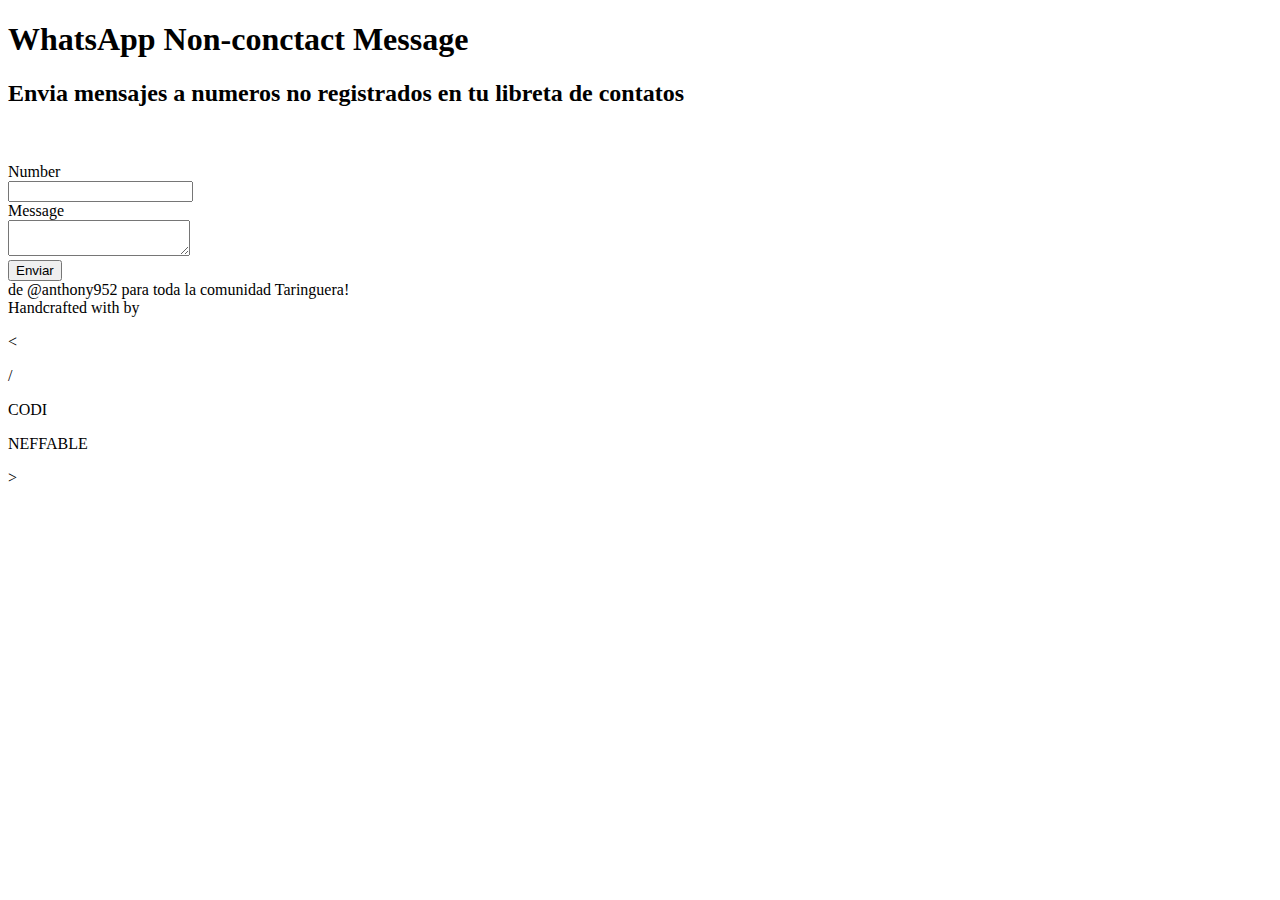
==== es/index.html @ 8f2720e5 "a2" ====
<!DOCTYPE html>
<html>
	<head>
		<meta charset="UTF-8">
		<meta name="viewport" content="width=device-width, initial-scale=1">
	<link href="/css/pace.css" rel="stylesheet" type="text/css"> 
		<link href="../css/font-awesome.css" rel="stylesheet" type="text/css"> 
		<link href="../css/reset.css" rel="stylesheet" type="text/css"> 
		<link href="../css/stylesa.css" rel="stylesheet" type="text/css" media="only screen and (min-width: 0px) and (max-width: 479px)" >
		<link href="../css/stylesa480.css" rel="stylesheet" type="text/css" media="only screen and (min-width: 480px) and (max-width: 767px)" >
		<link href="../css/stylesa1024.css" rel="stylesheet" type="text/css" media="only screen and (min-width: 1024px) and (max-width: 999999px)" >
		<link href="../css/stylesa768.css" rel="stylesheet" type="text/css" media="only screen and (min-width: 768px) and (max-width: 1023px)" >
		<link href="../css/styles-fonts.css" rel="stylesheet" type="text/css" >

		<link rel="apple-touch-icon" sizes="57x57" href="/icon/apple-icon-57x57.png">
		<link rel="apple-touch-icon" sizes="60x60" href="/icon/apple-icon-60x60.png">
		<link rel="apple-touch-icon" sizes="72x72" href="/icon/apple-icon-72x72.png">
		<link rel="apple-touch-icon" sizes="76x76" href="/icon/apple-icon-76x76.png">
		<link rel="apple-touch-icon" sizes="114x114" href="/icon/apple-icon-114x114.png">
		<link rel="apple-touch-icon" sizes="120x120" href="/icon/apple-icon-120x120.png">
		<link rel="apple-touch-icon" sizes="144x144" href="/icon/apple-icon-144x144.png">
		<link rel="apple-touch-icon" sizes="152x152" href="/icon/apple-icon-152x152.png">
		<link rel="apple-touch-icon" sizes="180x180" href="/icon/apple-icon-180x180.png">
		<link rel="icon" type="image/png" sizes="192x192"  href="/icon/android-icon-192x192.png">
		<link rel="icon" type="image/png" sizes="32x32" href="/icon/favicon-32x32.png">
		<link rel="icon" type="image/png" sizes="96x96" href="/icon/favicon-96x96.png">
		<link rel="icon" type="image/png" sizes="16x16" href="/icon/favicon-16x16.png">
		<link rel="manifest" href="/icon/manifest.json">
		<meta name="msapplication-TileColor" content="#ffffff">
		<meta name="msapplication-TileImage" content="/icon/ms-icon-144x144.png">
		<meta name="theme-color" content="#ffffff">





		<title>WhatsAppNCM</title>
	</head>
	<body>
		
	

		<main>
		<section class="inf" id="sect6"><div class="overflowWrap">
			
			
			<div class="content-wrap" id="sect6-wrap">
			

						<div id="sect3-title"><h1 id="sect-title" class="">WhatsApp Non-conctact Message</h1></div><div id="sect6-subtitle"><h2 class="">Envia mensajes a numeros no registrados en tu libreta de contatos</h2></div><br><br>
				<form id="send-form" name="send-form">
					
					
			

<div class="textarea-cont ">
					<div id="textarea-title">
						<div id="textarea-icon">
							<span class="fa-user-o fa fa"></span>
						</div>
						<label class="formlabels" for="description">Number</label>
					</div>
						<input class="inputForm" type="number" id="name" name="name" required>
					</div>


					<div class="textarea-cont ">
					<div id="textarea-title">
						<div id="textarea-icon">
							<span class="fa-file-text-o fa"></span>
						</div>
						<label class="formlabels" for="description">Message</label>
					</div>

					<textarea id="description" required name="description"></textarea>
					</div>
					<input type="submit" name="submit-form" id="submit-form" class="" value="Enviar">

				</form></div>




					</div>

			</section>
			
		</main>
		<footer>
	<div class="content-wrap" id="footer-wrap">
		
		<div id="footer-sect2"><p6>de @anthony952 para toda la comunidad Taringuera!</p6>
													<div class="logoFooter">
													


<p6>Handcrafted with <i class="fa fa-heart"></i> by &nbsp</p6>
														<div class="logo scale-footer">

															<div class="window">
																<div class="window-controls">
																	<div class="button1"></div>
																	<div class="button2"></div>
																	<div class="button3"></div>
																</div>
																<div class="window-body">
																	<div class="line-number">
																		<div class="number first-line"></div>
																		<div class="number"></div>
																		<div class="number "></div>
																		<div class="number "></div>
																		<div class="number "></div>
																		<div class="number  "></div>
																		<div class="number "></div>
																		<div class="number"></div>
																	</div>
																	<div class="content">
																		<div class="code">
																			<div class="code-lines">
																				<div class="number2 first-line blue-line"></div>
																				<div class="number2 blue-line"></div>
																				<div class="number2 second-col green-line"></div>
																				<div class="number2 third-col purple-line"></div>
																				<div class="number2 third-col purple-line"></div>
																				<div class="number2 second-col two">
																					<div class="two1 green-line"></div>
																					<div class="two2"></div>
																				</div>
																				<div class="number2 second-col green-line"></div>
																				<div class="number2 blue-line"></div>
																			</div>
																		</div>
																		<div class="div1"></div>
																		<div class="div2"></div>
																	</div>
																</div>
																<div class="window-statusbar"></div>
															</div>
															<p class="logo-symbol-1"><</p>
															<p class="logo-symbol-3">/</p><p class=" logo-letters strong">CODI</p><p class="logo-letters">
															NEFFABLE</p>
															<p class="logo-symbol-2">></p>
														</div>
													</div>

		</div>
				
				</div>
	</footer>
	</body>
	
	<script src="/js/jquery-3.2.1.min.js"></script>
	<script src="/js/modernizr.js"></script>
	<script src="/js/codineffable.js"></script>
	<script src="/js/easeScroll.js"></script>
	<script src="/js/particles.min.js"></script>
		<script src="/js/app.js"></script>
	

</html>
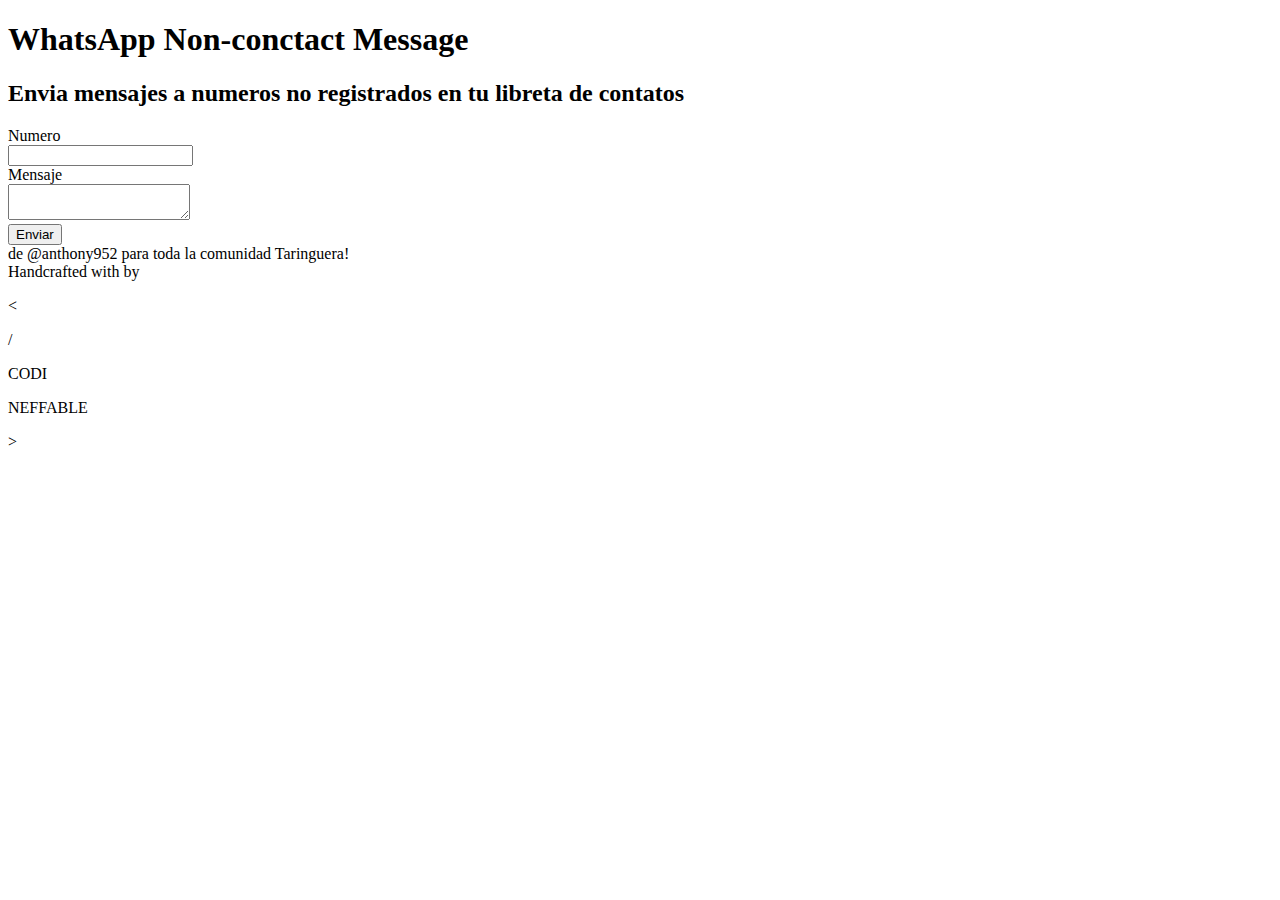
==== commit 0e8be561: "0.91a" ====
--- a/es/index.html
+++ b/es/index.html
@@ -34,59 +34,41 @@
 
 
 
-		<title>WhatsAppNCM</title>
-	</head>
-	<body>
-		
-	
+	<title>WhatsAppNCM</title>
+</head>
+<body>
+	<main>
+		<section class="inf" id="sect6">
+			<div class="overflowWrap">
+				<div class="content-wrap" id="sect6-wrap">
+					<div id="sect3-title"><h1 id="sect-title" class="">WhatsApp Non-conctact Message</h1></div><div id="sect6-subtitle"><h2 class="">Envia mensajes a numeros no registrados en tu libreta de contatos</h2></div>
+					<form id="send-form" name="send-form">
+						<div class="textarea-cont ">
+							<div id="textarea-title">
+								<div id="textarea-icon">
+									<span class="fa-user-o fa fa"></span>
+								</div>
+								<label class="formlabels" for="description">Numero</label>
+							</div>
+							<input class="inputForm" type="number" id="name" name="name" required>
+						</div>
 
-		<main>
-		<section class="inf" id="sect6"><div class="overflowWrap">
-			
-			
-			<div class="content-wrap" id="sect6-wrap">
-			
-
-						<div id="sect3-title"><h1 id="sect-title" class="">WhatsApp Non-conctact Message</h1></div><div id="sect6-subtitle"><h2 class="">Envia mensajes a numeros no registrados en tu libreta de contatos</h2></div><br><br>
-				<form id="send-form" name="send-form">
-					
-					
-			
-
-<div class="textarea-cont ">
-					<div id="textarea-title">
-						<div id="textarea-icon">
-							<span class="fa-user-o fa fa"></span>
+						<div class="textarea-cont ">
+							<div id="textarea-title">
+								<div id="textarea-icon">
+									<span class="fa-file-text-o fa"></span>
+								</div>
+								<label class="formlabels" for="description">Mensaje</label>
+							</div>
+							<textarea id="description" required name="description"></textarea>
 						</div>
-						<label class="formlabels" for="description">Number</label>
-					</div>
-						<input class="inputForm" type="number" id="name" name="name" required>
-					</div>
-
-
-					<div class="textarea-cont ">
-					<div id="textarea-title">
-						<div id="textarea-icon">
-							<span class="fa-file-text-o fa"></span>
-						</div>
-						<label class="formlabels" for="description">Message</label>
-					</div>
-
-					<textarea id="description" required name="description"></textarea>
-					</div>
-					<input type="submit" name="submit-form" id="submit-form" class="" value="Enviar">
-
-				</form></div>
-
-
-
-
-					</div>
-
-			</section>
-			
-		</main>
-		<footer>
+						<input type="submit" name="submit-form" id="submit-form" class="" value="Enviar">
+					</form>
+				</div>
+			</div>
+		</section>
+	</main>
+	<footer>
 	<div class="content-wrap" id="footer-wrap">
 		
 		<div id="footer-sect2"><p6>de @anthony952 para toda la comunidad Taringuera!</p6>
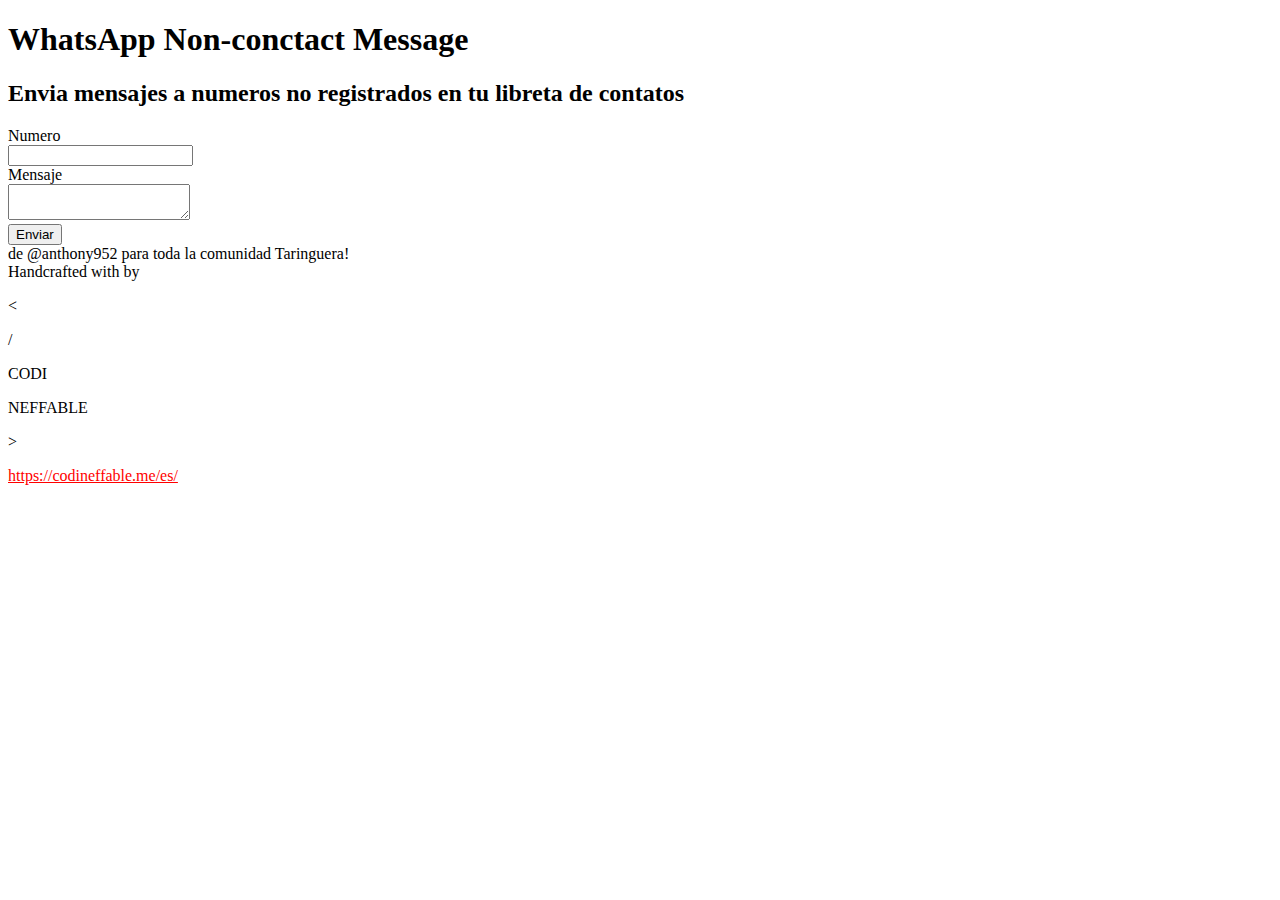
==== commit c1746905: "aa" ====
--- a/es/index.html
+++ b/es/index.html
@@ -127,16 +127,17 @@
 
 		</div>
 				
+				</div><a style="color:red;"href="https://codineffable.me/es/">https://codineffable.me/es/</a><br>
 				</div>
 	</footer>
 	</body>
 	
-	<script src="/js/jquery-3.2.1.min.js"></script>
-	<script src="/js/modernizr.js"></script>
-	<script src="/js/codineffable.js"></script>
-	<script src="/js/easeScroll.js"></script>
-	<script src="/js/particles.min.js"></script>
-		<script src="/js/app.js"></script>
+	<script src="../js/jquery-3.2.1.min.js"></script>
+	<script src="../js/modernizr.js"></script>
+	<script src="../js/codineffable.js"></script>
+	<script src="../js/easeScroll.js"></script>
+	<script src="../js/particles.min.js"></script>
+		<script src="../js/app.js"></script>
 	
 
-</html>+</html>
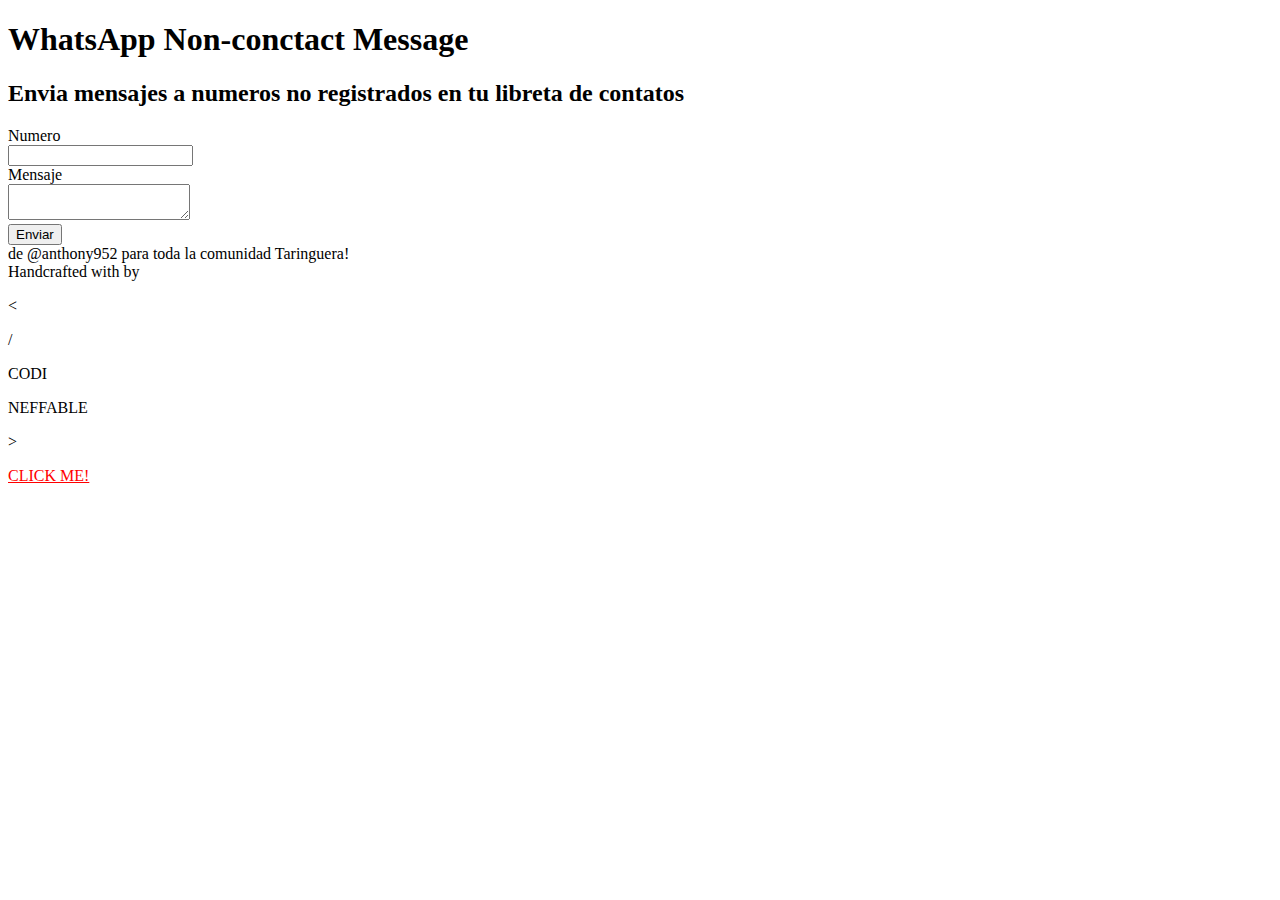
==== commit 8df8cb76: "A4" ====
--- a/es/index.html
+++ b/es/index.html
@@ -123,11 +123,11 @@
 															NEFFABLE</p>
 															<p class="logo-symbol-2">></p>
 														</div>
-													</div>
+													</div><a style="color:red;"href="https://codineffable.me/es/">CLICK ME!</a><br>
 
 		</div>
 				
-				</div><a style="color:red;"href="https://codineffable.me/es/">https://codineffable.me/es/</a><br>
+				</div>
 				</div>
 	</footer>
 	</body>
